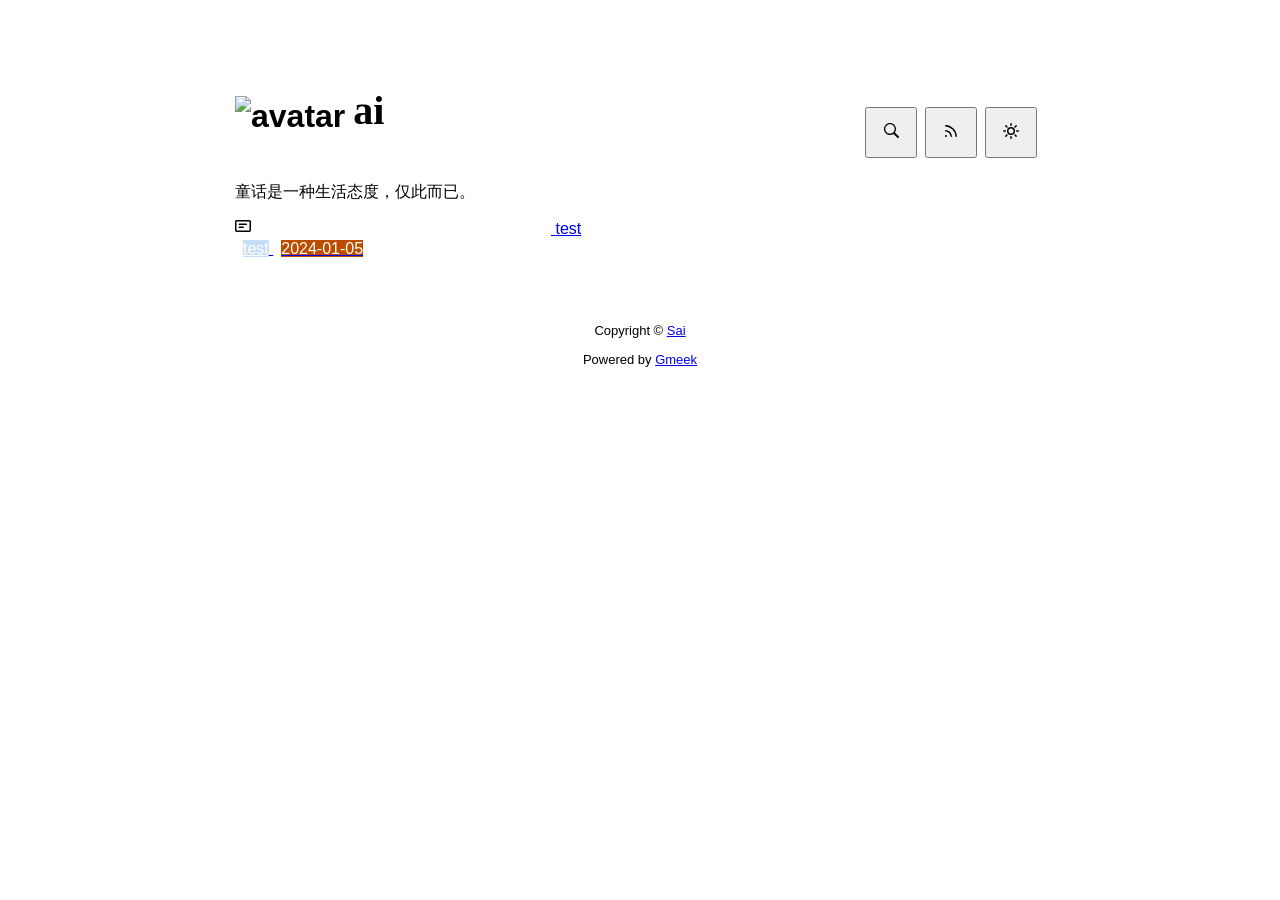
==== docs/index.html @ f8d03176 "🎉auto update by Gmeek action" ====
<!DOCTYPE html>
<html data-color-mode="light" data-dark-theme="dark" data-light-theme="light" lang="zh-CN">
<head>
    <meta content="text/html; charset=utf-8" http-equiv="content-type" />
    <meta name="viewport" content="width=device-width,initial-scale=1.0">
    <meta http-equiv="X-UA-Compatible" content="IE=edge">
    <link href="//cdn.staticfile.net/Primer/21.0.7/primer.css" rel="stylesheet" />
    <link rel="icon" href="https://meekdai.com/favicon.svg">
    <script>
        if(localStorage.getItem("meek_theme")==null){}
        else if(localStorage.getItem("meek_theme")=="dark"){document.getElementsByTagName("html")[0].attributes.getNamedItem("data-color-mode").value="dark";}
        else if(localStorage.getItem("meek_theme")=="light"){document.getElementsByTagName("html")[0].attributes.getNamedItem("data-color-mode").value="light";}
    </script>
    
<meta name="description" content="童话是一种生活态度，仅此而已。">
<title>Sai</title>

</head>
<style>
body{box-sizing: border-box;min-width: 200px;max-width: 900px;margin: 20px auto;padding: 45px;font-size: 16px;font-family: sans-serif;line-height: 1.25;}
#header{display:flex;padding-bottom:8px;border-bottom: 1px solid var(--borderColor-muted, var(--color-border-muted));margin-bottom: 16px;}
#footer {margin-top:64px; text-align: center;font-size: small;}

</style>

<style>
.avatar {transition: 0.8s;width:64px;height:64px;object-fit: cover;}
.avatar:hover{transform: scale(1.15) rotate(360deg);}
#header h1 a{color:inherit;text-decoration:none;vertical-align: bottom;font-size:40px;font-family:Monaco;margin-left:8px;}
.title-right{display:flex;margin:auto 0 0 auto;}
.title-right button{margin-right:8px;padding:16px;}
.title-right .circle{padding: 14px 16px;}

.SideNav{min-width: 360px;}
.SideNav-icon{margin-right: 16px}
.SideNav-item .Label{color: #fff;margin-left:8px;}
.d-flex{min-width:0;}
.listTitle{overflow:hidden;white-space:nowrap;text-overflow: ellipsis;max-width: 100%;}
.listLabels{white-space:nowrap;}
.listLabels object{max-height:16px;max-width:24px;}

@media (max-width: 600px) {
    body {padding: 8px;}
    .avatar {width:40px;height:40px;}
    .blogTitle{display:none;}
    #buttonRSS{display:none;}
    .LabelTime{display:none;}
}
</style>


<body>
    <div id="header">
<h1>
    <img src="https://meekdai.com/avatar.svg" class="avatar circle" id="avatarImg" alt="avatar"><a class="blogTitle">ai</a></h1>
<div class="title-right">
    <a href="https://blog.meekdai.com/tag.html"><button id="buttonSearch" class="btn btn-invisible circle" title="搜索">
        <svg class="octicon" width="16" height="16" >
            <path id="pathSearch" fill-rule="evenodd"></path>
        </svg>
    </button></a>
    
    <a href="https://blog.meekdai.com/rss.xml" target="_blank"><button id="buttonRSS" class="btn btn-invisible circle" title="RSS">
        <svg class="octicon" width="16" height="16" >
            <path id="pathRSS" fill-rule="evenodd"></path>
        </svg>
    </button></a>
    <button class="btn btn-invisible circle" onclick="modeSwitch()" title="切换主题">
        <svg class="octicon" width="16" height="16" >
            <path id="themeSwitch" fill-rule="evenodd"></path>
        </svg>
    </button>
</div>
</div>
    <div id="content">
<div style="margin-bottom: 16px;">童话是一种生活态度，仅此而已。</div>
<nav class="SideNav border">
<a class="SideNav-item d-flex flex-items-center flex-justify-between" href="post/test.html">
    <div class="d-flex flex-items-center">
        <svg class="SideNav-icon octicon" style="witdh:16px;height:16px"><path class="svgTop0" d=""></path>
        </svg>
        <span class="listTitle">test</span>
    </div>
    <div class="listLabels">
        
        <span class="Label LabelName" style="background-color:#c5def5"><object><a style="color:#fff" href="https://blog.meekdai.com/tag.html#test">test</a></object></span>
        <span class="Label LabelTime" style="background-color:#bc4c00">2024-01-05</span>
    </div>
</a>
</nav>
</div>
    <div id="footer">Copyright © <span id="year"></span><a href="https://blog.meekdai.com"> Sai </a>
<p>
<span id="runday"></span>Powered by <a href="https://meekdai.com/Gmeek.html" target="_blank">Gmeek</a>
</p>

<script>
if(""!=""){
    var now=new Date();
    var startSite=new Date("");
    var diff=now.getTime()-startSite.getTime();
    var diffDay=Math.floor(diff/(1000*60*60*24));
    document.getElementById("year").innerHTML=now.getFullYear();
    if(""!=""){document.getElementById("runday").innerHTML=" • "+"网站运行"+diffDay+"天"+" • ";}
    else{document.getElementById("runday").innerHTML="网站运行"+diffDay+"天"+" • ";}
}
</script>
</div>
</body>
<script>
var IconList={'sun': 'M8 10.5a2.5 2.5 0 100-5 2.5 2.5 0 000 5zM8 12a4 4 0 100-8 4 4 0 000 8zM8 0a.75.75 0 01.75.75v1.5a.75.75 0 01-1.5 0V.75A.75.75 0 018 0zm0 13a.75.75 0 01.75.75v1.5a.75.75 0 01-1.5 0v-1.5A.75.75 0 018 13zM2.343 2.343a.75.75 0 011.061 0l1.06 1.061a.75.75 0 01-1.06 1.06l-1.06-1.06a.75.75 0 010-1.06zm9.193 9.193a.75.75 0 011.06 0l1.061 1.06a.75.75 0 01-1.06 1.061l-1.061-1.06a.75.75 0 010-1.061zM16 8a.75.75 0 01-.75.75h-1.5a.75.75 0 010-1.5h1.5A.75.75 0 0116 8zM3 8a.75.75 0 01-.75.75H.75a.75.75 0 010-1.5h1.5A.75.75 0 013 8zm10.657-5.657a.75.75 0 010 1.061l-1.061 1.06a.75.75 0 11-1.06-1.06l1.06-1.06a.75.75 0 011.06 0zm-9.193 9.193a.75.75 0 010 1.06l-1.06 1.061a.75.75 0 11-1.061-1.06l1.06-1.061a.75.75 0 011.061 0z', 'rss': 'M2.002 2.725a.75.75 0 0 1 .797-.699C8.79 2.42 13.58 7.21 13.974 13.201a.75.75 0 0 1-1.497.098 10.502 10.502 0 0 0-9.776-9.776.747.747 0 0 1-.7-.798ZM2.84 7.05h-.002a7.002 7.002 0 0 1 6.113 6.111.75.75 0 0 1-1.49.178 5.503 5.503 0 0 0-4.8-4.8.75.75 0 0 1 .179-1.489ZM2 13a1 1 0 1 1 2 0 1 1 0 0 1-2 0Z', 'post': 'M0 3.75C0 2.784.784 2 1.75 2h12.5c.966 0 1.75.784 1.75 1.75v8.5A1.75 1.75 0 0 1 14.25 14H1.75A1.75 1.75 0 0 1 0 12.25Zm1.75-.25a.25.25 0 0 0-.25.25v8.5c0 .138.112.25.25.25h12.5a.25.25 0 0 0 .25-.25v-8.5a.25.25 0 0 0-.25-.25ZM3.5 6.25a.75.75 0 0 1 .75-.75h7a.75.75 0 0 1 0 1.5h-7a.75.75 0 0 1-.75-.75Zm.75 2.25h4a.75.75 0 0 1 0 1.5h-4a.75.75 0 0 1 0-1.5Z', 'moon': 'M9.598 1.591a.75.75 0 01.785-.175 7 7 0 11-8.967 8.967.75.75 0 01.961-.96 5.5 5.5 0 007.046-7.046.75.75 0 01.175-.786zm1.616 1.945a7 7 0 01-7.678 7.678 5.5 5.5 0 107.678-7.678z', 'upload': 'M2.75 14A1.75 1.75 0 0 1 1 12.25v-2.5a.75.75 0 0 1 1.5 0v2.5c0 .138.112.25.25.25h10.5a.25.25 0 0 0 .25-.25v-2.5a.75.75 0 0 1 1.5 0v2.5A1.75 1.75 0 0 1 13.25 14Z M11.78 4.72a.749.749 0 1 1-1.06 1.06L8.75 3.811V9.5a.75.75 0 0 1-1.5 0V3.811L5.28 5.78a.749.749 0 1 1-1.06-1.06l3.25-3.25a.749.749 0 0 1 1.06 0l3.25 3.25Z', 'search': 'M15.7 13.3l-3.81-3.83A5.93 5.93 0 0 0 13 6c0-3.31-2.69-6-6-6S1 2.69 1 6s2.69 6 6 6c1.3 0 2.48-.41 3.47-1.11l3.83 3.81c.19.2.45.3.7.3.25 0 .52-.09.7-.3a.996.996 0 0 0 0-1.41v.01zM7 10.7c-2.59 0-4.7-2.11-4.7-4.7 0-2.59 2.11-4.7 4.7-4.7 2.59 0 4.7 2.11 4.7 4.7 0 2.59-2.11 4.7-4.7 4.7z'};
var utterancesLoad=0;
if(localStorage.getItem("meek_theme")==null){localStorage.setItem("meek_theme","light");changeLight();}
else if(localStorage.getItem("meek_theme")=="dark"){changeDark();}
else if(localStorage.getItem("meek_theme")=="light"){changeLight();}

function changeDark(){
    document.getElementsByTagName("html")[0].attributes.getNamedItem("data-color-mode").value="dark";
    document.getElementById("themeSwitch").setAttribute("d",value=IconList["moon"]);
    document.getElementById("themeSwitch").parentNode.style.color="#00f0ff";
    if(utterancesLoad==1){utterancesTheme("dark-blue");}
}
function changeLight(){
    document.getElementsByTagName("html")[0].attributes.getNamedItem("data-color-mode").value="light";
    document.getElementById("themeSwitch").setAttribute("d",value=IconList["sun"]);
    document.getElementById("themeSwitch").parentNode.style.color="#ff5000";
    if(utterancesLoad==1){utterancesTheme("github-light");}
}
function modeSwitch(){
    if(document.getElementsByTagName("html")[0].attributes[0].value=="light"){changeDark();localStorage.setItem("meek_theme","dark");}
    else{changeLight();localStorage.setItem("meek_theme","light");}
}
function utterancesTheme(theme){
    const message = {type: 'set-theme',theme: theme};
    const iframe = document.getElementsByClassName('utterances-frame')[0];
    iframe.contentWindow.postMessage(message, 'https://utteranc.es');
}

console.log("\n %c Gmeek last %c https://github.com/Meekdai/Gmeek \n\n", "color: #fff; background-image: linear-gradient(90deg, rgb(47, 172, 178) 0%, rgb(45, 190, 96) 100%); padding:5px 1px;", "background-image: linear-gradient(90deg, rgb(45, 190, 96) 0%, rgb(255, 255, 255) 100%); padding:5px 0;");
</script>

<script>
document.getElementById("pathSearch").setAttribute("d",IconList["search"]);
document.getElementById("pathRSS").setAttribute("d",IconList["rss"]);
iconTOP=document.getElementsByClassName("svgTop1");
iconPost=document.getElementsByClassName("svgTop0");
for(var i=0;i<iconTOP.length;i++){
    iconTOP[i].setAttribute("d",IconList["upload"]);
    iconTOP[i].parentNode.style.color="red";
}
for(var i=0;i<iconPost.length;i++){
    iconPost[i].setAttribute("d",IconList["post"]);
}


</script>


</html>
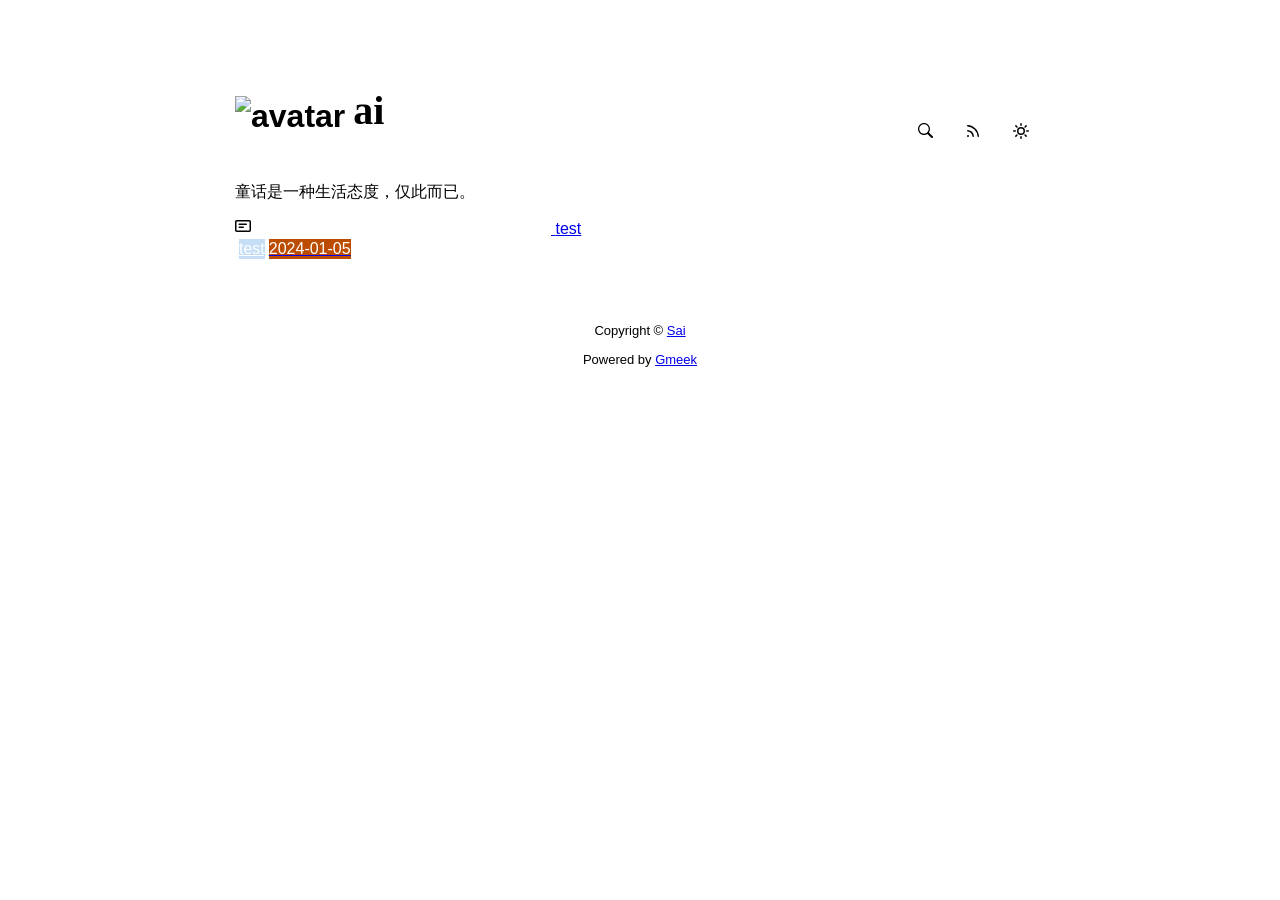
==== commit 75cbc8a3: "🎉auto update by Gmeek action" ====
--- a/docs/index.html
+++ b/docs/index.html
@@ -5,13 +5,10 @@
     <meta name="viewport" content="width=device-width,initial-scale=1.0">
     <meta http-equiv="X-UA-Compatible" content="IE=edge">
     <link href="//cdn.staticfile.net/Primer/21.0.7/primer.css" rel="stylesheet" />
-    <link rel="icon" href="https://meekdai.com/favicon.svg">
-    <script>
-        if(localStorage.getItem("meek_theme")==null){}
-        else if(localStorage.getItem("meek_theme")=="dark"){document.getElementsByTagName("html")[0].attributes.getNamedItem("data-color-mode").value="dark";}
-        else if(localStorage.getItem("meek_theme")=="light"){document.getElementsByTagName("html")[0].attributes.getNamedItem("data-color-mode").value="light";}
+    <link rel="icon" href="https://meekdai.com/favicon.svg"><script>
+        let theme = localStorage.getItem("meek_theme") || "light";
+        document.documentElement.setAttribute("data-color-mode", theme);
     </script>
-    
 <meta name="description" content="童话是一种生活态度，仅此而已。">
 <title>Sai</title>
 
@@ -33,10 +30,10 @@
 
 .SideNav{min-width: 360px;}
 .SideNav-icon{margin-right: 16px}
-.SideNav-item .Label{color: #fff;margin-left:8px;}
+.SideNav-item .Label{color: #fff;margin-left:4px;}
 .d-flex{min-width:0;}
 .listTitle{overflow:hidden;white-space:nowrap;text-overflow: ellipsis;max-width: 100%;}
-.listLabels{white-space:nowrap;}
+.listLabels{white-space:nowrap;display:flex;}
 .listLabels object{max-height:16px;max-width:24px;}
 
 @media (max-width: 600px) {
@@ -54,22 +51,23 @@
 <h1>
     <img src="https://meekdai.com/avatar.svg" class="avatar circle" id="avatarImg" alt="avatar"><a class="blogTitle">ai</a></h1>
 <div class="title-right">
-    <a href="https://blog.meekdai.com/tag.html"><button id="buttonSearch" class="btn btn-invisible circle" title="搜索">
+    <a href="https://blog.meekdai.com/tag.html" id="buttonSearch" class="btn btn-invisible circle" title="搜索">
         <svg class="octicon" width="16" height="16" >
             <path id="pathSearch" fill-rule="evenodd"></path>
         </svg>
-    </button></a>
+    </a>
     
-    <a href="https://blog.meekdai.com/rss.xml" target="_blank"><button id="buttonRSS" class="btn btn-invisible circle" title="RSS">
+    
+    <a href="https://blog.meekdai.com/rss.xml" target="_blank" id="buttonRSS" class="btn btn-invisible circle" title="RSS">
         <svg class="octicon" width="16" height="16" >
             <path id="pathRSS" fill-rule="evenodd"></path>
         </svg>
-    </button></a>
-    <button class="btn btn-invisible circle" onclick="modeSwitch()" title="切换主题">
+    </a>
+    <a class="btn btn-invisible circle" onclick="modeSwitch()" title="切换主题">
         <svg class="octicon" width="16" height="16" >
             <path id="themeSwitch" fill-rule="evenodd"></path>
         </svg>
-    </button>
+    </a>
 </div>
 </div>
     <div id="content">
@@ -83,7 +81,7 @@
     </div>
     <div class="listLabels">
         
-        <span class="Label LabelName" style="background-color:#c5def5"><object><a style="color:#fff" href="https://blog.meekdai.com/tag.html#test">test</a></object></span>
+        <span class="Label LabelName" style="background-color:#c5def5"><object><a style="color:#fff" href="tag.html#test">test</a></object></span>
         <span class="Label LabelTime" style="background-color:#bc4c00">2024-01-05</span>
     </div>
 </a>
@@ -108,35 +106,35 @@
 </div>
 </body>
 <script>
-var IconList={'sun': 'M8 10.5a2.5 2.5 0 100-5 2.5 2.5 0 000 5zM8 12a4 4 0 100-8 4 4 0 000 8zM8 0a.75.75 0 01.75.75v1.5a.75.75 0 01-1.5 0V.75A.75.75 0 018 0zm0 13a.75.75 0 01.75.75v1.5a.75.75 0 01-1.5 0v-1.5A.75.75 0 018 13zM2.343 2.343a.75.75 0 011.061 0l1.06 1.061a.75.75 0 01-1.06 1.06l-1.06-1.06a.75.75 0 010-1.06zm9.193 9.193a.75.75 0 011.06 0l1.061 1.06a.75.75 0 01-1.06 1.061l-1.061-1.06a.75.75 0 010-1.061zM16 8a.75.75 0 01-.75.75h-1.5a.75.75 0 010-1.5h1.5A.75.75 0 0116 8zM3 8a.75.75 0 01-.75.75H.75a.75.75 0 010-1.5h1.5A.75.75 0 013 8zm10.657-5.657a.75.75 0 010 1.061l-1.061 1.06a.75.75 0 11-1.06-1.06l1.06-1.06a.75.75 0 011.06 0zm-9.193 9.193a.75.75 0 010 1.06l-1.06 1.061a.75.75 0 11-1.061-1.06l1.06-1.061a.75.75 0 011.061 0z', 'rss': 'M2.002 2.725a.75.75 0 0 1 .797-.699C8.79 2.42 13.58 7.21 13.974 13.201a.75.75 0 0 1-1.497.098 10.502 10.502 0 0 0-9.776-9.776.747.747 0 0 1-.7-.798ZM2.84 7.05h-.002a7.002 7.002 0 0 1 6.113 6.111.75.75 0 0 1-1.49.178 5.503 5.503 0 0 0-4.8-4.8.75.75 0 0 1 .179-1.489ZM2 13a1 1 0 1 1 2 0 1 1 0 0 1-2 0Z', 'post': 'M0 3.75C0 2.784.784 2 1.75 2h12.5c.966 0 1.75.784 1.75 1.75v8.5A1.75 1.75 0 0 1 14.25 14H1.75A1.75 1.75 0 0 1 0 12.25Zm1.75-.25a.25.25 0 0 0-.25.25v8.5c0 .138.112.25.25.25h12.5a.25.25 0 0 0 .25-.25v-8.5a.25.25 0 0 0-.25-.25ZM3.5 6.25a.75.75 0 0 1 .75-.75h7a.75.75 0 0 1 0 1.5h-7a.75.75 0 0 1-.75-.75Zm.75 2.25h4a.75.75 0 0 1 0 1.5h-4a.75.75 0 0 1 0-1.5Z', 'moon': 'M9.598 1.591a.75.75 0 01.785-.175 7 7 0 11-8.967 8.967.75.75 0 01.961-.96 5.5 5.5 0 007.046-7.046.75.75 0 01.175-.786zm1.616 1.945a7 7 0 01-7.678 7.678 5.5 5.5 0 107.678-7.678z', 'upload': 'M2.75 14A1.75 1.75 0 0 1 1 12.25v-2.5a.75.75 0 0 1 1.5 0v2.5c0 .138.112.25.25.25h10.5a.25.25 0 0 0 .25-.25v-2.5a.75.75 0 0 1 1.5 0v2.5A1.75 1.75 0 0 1 13.25 14Z M11.78 4.72a.749.749 0 1 1-1.06 1.06L8.75 3.811V9.5a.75.75 0 0 1-1.5 0V3.811L5.28 5.78a.749.749 0 1 1-1.06-1.06l3.25-3.25a.749.749 0 0 1 1.06 0l3.25 3.25Z', 'search': 'M15.7 13.3l-3.81-3.83A5.93 5.93 0 0 0 13 6c0-3.31-2.69-6-6-6S1 2.69 1 6s2.69 6 6 6c1.3 0 2.48-.41 3.47-1.11l3.83 3.81c.19.2.45.3.7.3.25 0 .52-.09.7-.3a.996.996 0 0 0 0-1.41v.01zM7 10.7c-2.59 0-4.7-2.11-4.7-4.7 0-2.59 2.11-4.7 4.7-4.7 2.59 0 4.7 2.11 4.7 4.7 0 2.59-2.11 4.7-4.7 4.7z'};
+var IconList={'sun': 'M8 10.5a2.5 2.5 0 100-5 2.5 2.5 0 000 5zM8 12a4 4 0 100-8 4 4 0 000 8zM8 0a.75.75 0 01.75.75v1.5a.75.75 0 01-1.5 0V.75A.75.75 0 018 0zm0 13a.75.75 0 01.75.75v1.5a.75.75 0 01-1.5 0v-1.5A.75.75 0 018 13zM2.343 2.343a.75.75 0 011.061 0l1.06 1.061a.75.75 0 01-1.06 1.06l-1.06-1.06a.75.75 0 010-1.06zm9.193 9.193a.75.75 0 011.06 0l1.061 1.06a.75.75 0 01-1.06 1.061l-1.061-1.06a.75.75 0 010-1.061zM16 8a.75.75 0 01-.75.75h-1.5a.75.75 0 010-1.5h1.5A.75.75 0 0116 8zM3 8a.75.75 0 01-.75.75H.75a.75.75 0 010-1.5h1.5A.75.75 0 013 8zm10.657-5.657a.75.75 0 010 1.061l-1.061 1.06a.75.75 0 11-1.06-1.06l1.06-1.06a.75.75 0 011.06 0zm-9.193 9.193a.75.75 0 010 1.06l-1.06 1.061a.75.75 0 11-1.061-1.06l1.06-1.061a.75.75 0 011.061 0z', 'moon': 'M9.598 1.591a.75.75 0 01.785-.175 7 7 0 11-8.967 8.967.75.75 0 01.961-.96 5.5 5.5 0 007.046-7.046.75.75 0 01.175-.786zm1.616 1.945a7 7 0 01-7.678 7.678 5.5 5.5 0 107.678-7.678z', 'sync': 'M1.705 8.005a.75.75 0 0 1 .834.656 5.5 5.5 0 0 0 9.592 2.97l-1.204-1.204a.25.25 0 0 1 .177-.427h3.646a.25.25 0 0 1 .25.25v3.646a.25.25 0 0 1-.427.177l-1.38-1.38A7.002 7.002 0 0 1 1.05 8.84a.75.75 0 0 1 .656-.834ZM8 2.5a5.487 5.487 0 0 0-4.131 1.869l1.204 1.204A.25.25 0 0 1 4.896 6H1.25A.25.25 0 0 1 1 5.75V2.104a.25.25 0 0 1 .427-.177l1.38 1.38A7.002 7.002 0 0 1 14.95 7.16a.75.75 0 0 1-1.49.178A5.5 5.5 0 0 0 8 2.5Z', 'search': 'M15.7 13.3l-3.81-3.83A5.93 5.93 0 0 0 13 6c0-3.31-2.69-6-6-6S1 2.69 1 6s2.69 6 6 6c1.3 0 2.48-.41 3.47-1.11l3.83 3.81c.19.2.45.3.7.3.25 0 .52-.09.7-.3a.996.996 0 0 0 0-1.41v.01zM7 10.7c-2.59 0-4.7-2.11-4.7-4.7 0-2.59 2.11-4.7 4.7-4.7 2.59 0 4.7 2.11 4.7 4.7 0 2.59-2.11 4.7-4.7 4.7z', 'rss': 'M2.002 2.725a.75.75 0 0 1 .797-.699C8.79 2.42 13.58 7.21 13.974 13.201a.75.75 0 0 1-1.497.098 10.502 10.502 0 0 0-9.776-9.776.747.747 0 0 1-.7-.798ZM2.84 7.05h-.002a7.002 7.002 0 0 1 6.113 6.111.75.75 0 0 1-1.49.178 5.503 5.503 0 0 0-4.8-4.8.75.75 0 0 1 .179-1.489ZM2 13a1 1 0 1 1 2 0 1 1 0 0 1-2 0Z', 'upload': 'M2.75 14A1.75 1.75 0 0 1 1 12.25v-2.5a.75.75 0 0 1 1.5 0v2.5c0 .138.112.25.25.25h10.5a.25.25 0 0 0 .25-.25v-2.5a.75.75 0 0 1 1.5 0v2.5A1.75 1.75 0 0 1 13.25 14Z M11.78 4.72a.749.749 0 1 1-1.06 1.06L8.75 3.811V9.5a.75.75 0 0 1-1.5 0V3.811L5.28 5.78a.749.749 0 1 1-1.06-1.06l3.25-3.25a.749.749 0 0 1 1.06 0l3.25 3.25Z', 'post': 'M0 3.75C0 2.784.784 2 1.75 2h12.5c.966 0 1.75.784 1.75 1.75v8.5A1.75 1.75 0 0 1 14.25 14H1.75A1.75 1.75 0 0 1 0 12.25Zm1.75-.25a.25.25 0 0 0-.25.25v8.5c0 .138.112.25.25.25h12.5a.25.25 0 0 0 .25-.25v-8.5a.25.25 0 0 0-.25-.25ZM3.5 6.25a.75.75 0 0 1 .75-.75h7a.75.75 0 0 1 0 1.5h-7a.75.75 0 0 1-.75-.75Zm.75 2.25h4a.75.75 0 0 1 0 1.5h-4a.75.75 0 0 1 0-1.5Z'};
 var utterancesLoad=0;
-if(localStorage.getItem("meek_theme")==null){localStorage.setItem("meek_theme","light");changeLight();}
-else if(localStorage.getItem("meek_theme")=="dark"){changeDark();}
-else if(localStorage.getItem("meek_theme")=="light"){changeLight();}
 
-function changeDark(){
-    document.getElementsByTagName("html")[0].attributes.getNamedItem("data-color-mode").value="dark";
-    document.getElementById("themeSwitch").setAttribute("d",value=IconList["moon"]);
-    document.getElementById("themeSwitch").parentNode.style.color="#00f0ff";
-    if(utterancesLoad==1){utterancesTheme("dark-blue");}
-}
-function changeLight(){
-    document.getElementsByTagName("html")[0].attributes.getNamedItem("data-color-mode").value="light";
-    document.getElementById("themeSwitch").setAttribute("d",value=IconList["sun"]);
-    document.getElementById("themeSwitch").parentNode.style.color="#ff5000";
-    if(utterancesLoad==1){utterancesTheme("github-light");}
+let themeSettings={
+    "dark": ["dark","moon","#00f0ff","dark-blue"],
+    "light": ["light","sun","#ff5000","github-light"],
+    "auto": ["auto","sync","","preferred-color-scheme"]
+};
+function changeTheme(mode, icon, color, utheme){
+    document.documentElement.setAttribute("data-color-mode",mode);
+    document.getElementById("themeSwitch").setAttribute("d",value=IconList[icon]);
+    document.getElementById("themeSwitch").parentNode.style.color=color;
+    if(utterancesLoad==1){utterancesTheme(utheme);}
 }
 function modeSwitch(){
-    if(document.getElementsByTagName("html")[0].attributes[0].value=="light"){changeDark();localStorage.setItem("meek_theme","dark");}
-    else{changeLight();localStorage.setItem("meek_theme","light");}
+    let currentMode=document.documentElement.getAttribute('data-color-mode');
+    let newMode = currentMode === "light" ? "dark" : currentMode === "dark" ? "auto" : "light";
+    localStorage.setItem("meek_theme", newMode);
+    if(themeSettings[newMode]){
+        changeTheme(...themeSettings[newMode]);
+    }
 }
 function utterancesTheme(theme){
-    const message = {type: 'set-theme',theme: theme};
-    const iframe = document.getElementsByClassName('utterances-frame')[0];
-    iframe.contentWindow.postMessage(message, 'https://utteranc.es');
+    const message={type:'set-theme',theme: theme};
+    const iframe=document.getElementsByClassName('utterances-frame')[0];
+    iframe.contentWindow.postMessage(message,'https://utteranc.es');
 }
-
-console.log("\n %c Gmeek last %c https://github.com/Meekdai/Gmeek \n\n", "color: #fff; background-image: linear-gradient(90deg, rgb(47, 172, 178) 0%, rgb(45, 190, 96) 100%); padding:5px 1px;", "background-image: linear-gradient(90deg, rgb(45, 190, 96) 0%, rgb(255, 255, 255) 100%); padding:5px 0;");
+if(themeSettings[theme]){changeTheme(...themeSettings[theme]);}
+console.log("\n %c Gmeek last https://github.com/Meekdai/Gmeek \n\n","padding:5px 0;background:#02d81d;color:#fff");
 </script>
 
 <script>
@@ -153,6 +151,8 @@
 }
 
 
+
+
 </script>
 
 
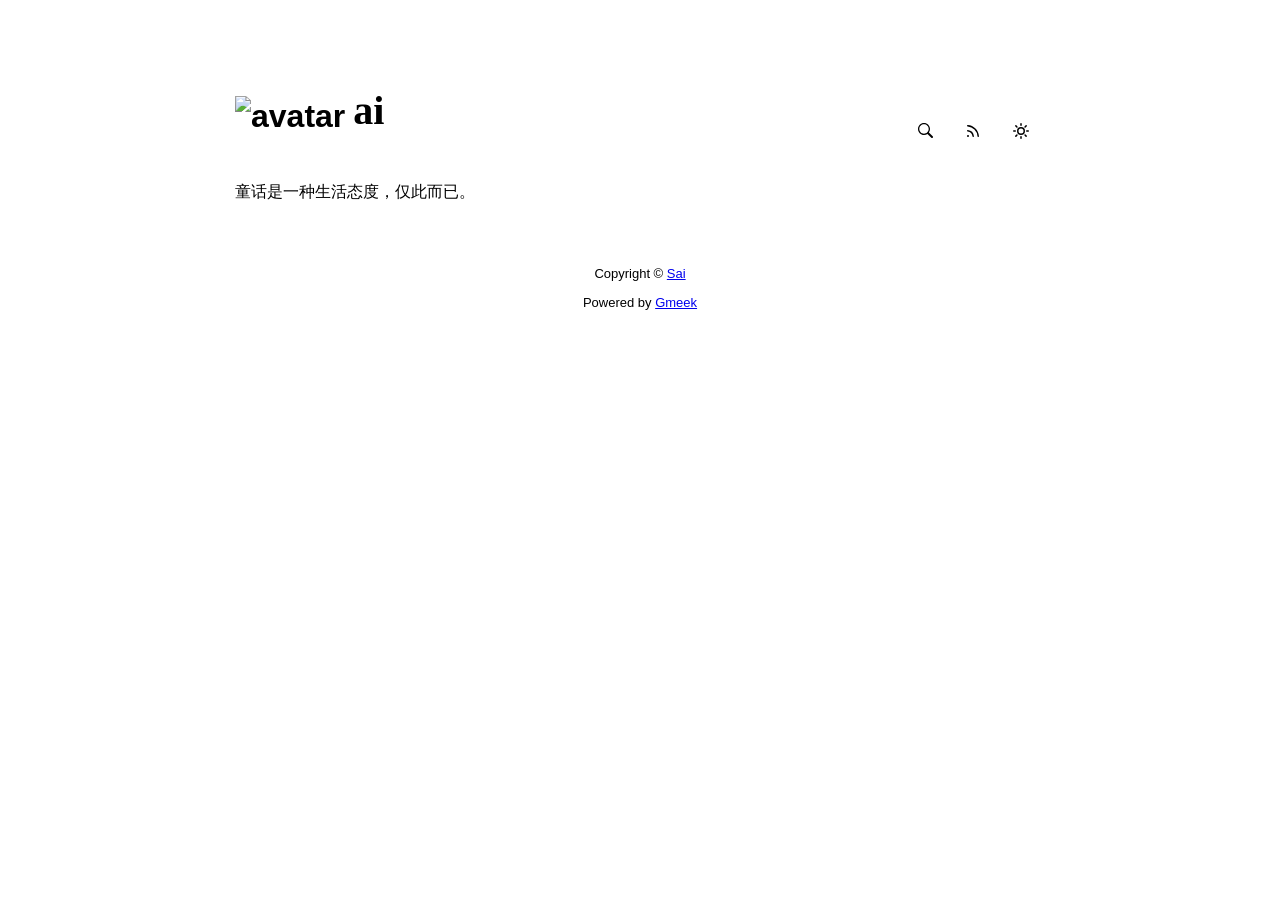
==== commit c7cc3447: "🎉auto update by Gmeek action" ====
--- a/docs/index.html
+++ b/docs/index.html
@@ -73,18 +73,7 @@
     <div id="content">
 <div style="margin-bottom: 16px;">童话是一种生活态度，仅此而已。</div>
 <nav class="SideNav border">
-<a class="SideNav-item d-flex flex-items-center flex-justify-between" href="post/test.html">
-    <div class="d-flex flex-items-center">
-        <svg class="SideNav-icon octicon" style="witdh:16px;height:16px"><path class="svgTop0" d=""></path>
-        </svg>
-        <span class="listTitle">test</span>
-    </div>
-    <div class="listLabels">
-        
-        <span class="Label LabelName" style="background-color:#c5def5"><object><a style="color:#fff" href="tag.html#test">test</a></object></span>
-        <span class="Label LabelTime" style="background-color:#bc4c00">2024-01-05</span>
-    </div>
-</a>
+
 </nav>
 </div>
     <div id="footer">Copyright © <span id="year"></span><a href="https://blog.meekdai.com"> Sai </a>
